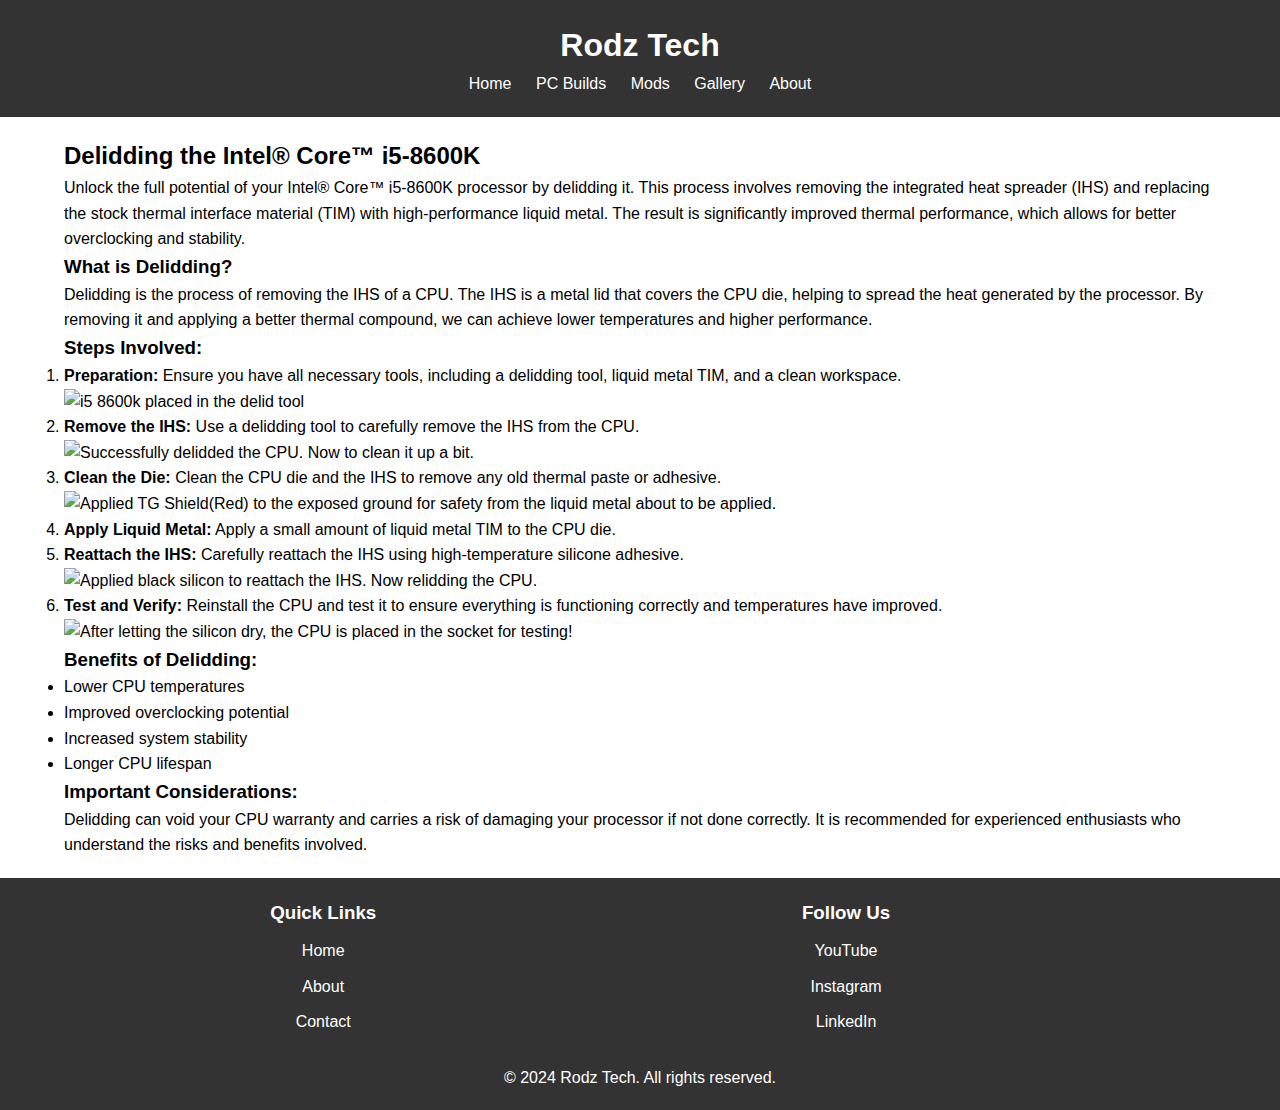
==== 8600kdelid.html @ 36a37206 "Add files via upload" ====
<!DOCTYPE html>
<html lang="en">
<head>
    <meta charset="UTF-8">
    <meta name="viewport" content="width=device-width, initial-scale=1.0">
    <title>Delidding the Intel® Core™ i5-8600K - Rodz Tech</title>
    <link rel="stylesheet" href="styles.css">
</head>
<body>
    <header>
        <div class="container">
            <div class="logo">
                <h1>Rodz Tech</h1>
            </div>
            <nav>
                <ul>
                    <li><a href="index.html">Home</a></li>
                    <li><a href="pc-builds.html">PC Builds</a></li>
                    <li><a href="mods.html">Mods</a></li>
                    <li><a href="gallery.html">Gallery</a></li>
                    <li><a href="about.html">About</a></li>
                </ul>
            </nav>
        </div>
    </header>

    <main class="container">
        <section class="mod-detail">
            <h2>Delidding the Intel® Core™ i5-8600K</h2>
            <p>Unlock the full potential of your Intel® Core™ i5-8600K processor by delidding it. This process involves removing the integrated heat spreader (IHS) and replacing the stock thermal interface material (TIM) with high-performance liquid metal. The result is significantly improved thermal performance, which allows for better overclocking and stability.</p>

            <h3>What is Delidding?</h3>
            <p>Delidding is the process of removing the IHS of a CPU. The IHS is a metal lid that covers the CPU die, helping to spread the heat generated by the processor. By removing it and applying a better thermal compound, we can achieve lower temperatures and higher performance.</p>

            <h3>Steps Involved:</h3>
            <ol>
                <li>
                    <strong>Preparation:</strong> Ensure you have all necessary tools, including a delidding tool, liquid metal TIM, and a clean workspace.
                    <div class="img-container">
                        <img src="GalleryPhotos/EGP00453.JPG" alt="i5 8600k placed in the delid tool" class="inline-img">
                    </div>
                </li>
                <li>
                    <strong>Remove the IHS:</strong> Use a delidding tool to carefully remove the IHS from the CPU.
                    <div class="img-container">
                        <img src="GalleryPhotos/EGP00454.JPG" alt="Successfully delidded the CPU. Now to clean it up a bit." class="inline-img">
                    </div>
                </li>
                <li>
                    <strong>Clean the Die:</strong> Clean the CPU die and the IHS to remove any old thermal paste or adhesive.
                    <div class="img-container">
                        <img src="GalleryPhotos/EGP00455.JPG" alt="Applied TG Shield(Red) to the exposed ground for safety from the liquid metal about to be applied." class="inline-img">
                    </div>
                </li>
                <li>
                    <strong>Apply Liquid Metal:</strong> Apply a small amount of liquid metal TIM to the CPU die.
                </li>
                <li>
                    <strong>Reattach the IHS:</strong> Carefully reattach the IHS using high-temperature silicone adhesive.
                    <div class="img-container">
                        <img src="GalleryPhotos/EGP00456.JPG" alt="Applied black silicon to reattach the IHS. Now relidding the CPU." class="inline-img">
                    </div>
                </li>
                <li>
                    <strong>Test and Verify:</strong> Reinstall the CPU and test it to ensure everything is functioning correctly and temperatures have improved.
                    <div class="img-container">
                        <img src="GalleryPhotos/EGP00457.JPG" alt="After letting the silicon dry, the CPU is placed in the socket for testing!" class="inline-img">
                    </div>
                </li>
            </ol>

            <h3>Benefits of Delidding:</h3>
            <ul>
                <li>Lower CPU temperatures</li>
                <li>Improved overclocking potential</li>
                <li>Increased system stability</li>
                <li>Longer CPU lifespan</li>
            </ul>

            <h3>Important Considerations:</h3>
            <p>Delidding can void your CPU warranty and carries a risk of damaging your processor if not done correctly. It is recommended for experienced enthusiasts who understand the risks and benefits involved.</p>
        </section>
    </main>

    <footer>
        <div class="container">
            <div class="footer-links">
                <h3>Quick Links</h3>
                <ul>
                    <li><a href="index.html">Home</a></li>
                    <li><a href="about.html">About</a></li>
                    <li><a href="contact.html">Contact</a></li>
                </ul>
            </div>
            <div class="footer-social">
                <h3>Follow Us</h3>
                <ul>
                    <li><a href="#">YouTube</a></li>
                    <li><a href="#">Instagram</a></li>
                    <li><a href="#">LinkedIn</a></li>
                </ul>
            </div>
        </div>
        <p class="footer-copyright">&copy; 2024 Rodz Tech. All rights reserved.</p>
    </footer>
</body>
</html>
---- styles.css ----
/* Reset default styles */
* {
    margin: 0;
    padding: 0;
    box-sizing: border-box;
}

/* Global styles */
body {
    font-family: Arial, sans-serif;
    line-height: 1.6;
}

.container {
    width: 90%;
    max-width: 1200px;
    margin: 0 auto;
}

/* Header styles */
header {
    background-color: #333;
    color: #fff;
    padding: 20px 0;
}

.logo, nav {
    text-align: center;
}

.logo h1 {
    margin: 0;
}

nav ul {
    list-style-type: none;
    padding: 0;
}

nav ul li {
    display: inline-block;
    margin-left: 20px;
}

nav ul li:first-child {
    margin-left: 0;
}

nav ul li a {
    color: #fff;
    text-decoration: none;
}

nav ul li a:hover {
    text-decoration: underline;
}

/* Main content styles */
main {
    padding: 20px 0;
}

.introduction {
    text-align: center;
    padding: 40px 0;
}

.docs, .gallery, .mods, .pc-builds, .about {
    padding: 20px 0;
}

.docs .doc-item, .gallery .gallery-item, .mods .mod-item, .pc-builds .build-item, .about {
    background: #f9f9f9;
    padding: 20px;
    margin: 10px 0;
    box-shadow: 0 0 10px rgba(0,0,0,0.1);
}

.docs .doc-item h3, .gallery .gallery-item h2, .mods .mod-item h2, .pc-builds .build-item h3, .about h2 {
    margin-top: 0;
    text-align: center; /* Center the heading */
}

.docs .doc-item a, .gallery .gallery-item a, .mods .mod-item a, .pc-builds .build-item a, .about a {
    display: inline-block;
    margin-top: 10px;
    color: #333;
    text-decoration: none;
    border: 1px solid #333;
    padding: 5px 10px;
}

.docs .doc-item a:hover, .gallery .gallery-item a:hover, .mods .mod-item a:hover, .pc-builds .build-item a:hover, .about a:hover {
    background-color: #333;
    color: #fff;
}

.gallery-grid {
    display: flex;
    flex-wrap: wrap;
    gap: 20px;
}

.gallery-item, .mods .mod-item {
    flex: 1 1 calc(33.333% - 20px);
    box-shadow: 0 0 10px rgba(0,0,0,0.1);
    overflow: hidden;
    background: #f9f9f9;
    padding: 20px;
    margin: 10px 0;
}

.gallery-item img, .mods .mod-item img {
    width: 100%;
    height: auto;
    display: block;
    max-width: 100%;
}

/* Footer styles */
footer {
    background-color: #333;
    color: #fff;
    padding: 20px 0;
}

.footer-links, .footer-social {
    width: 45%;
    text-align: center;
    display: inline-block;
    vertical-align: top;
}

.footer-links h3, .footer-social h3 {
    margin-bottom: 10px;
}

.footer-links ul, .footer-social ul {
    list-style-type: none;
    padding: 0;
}

.footer-links ul li, .footer-social ul li {
    margin-bottom: 10px;
}

.footer-links ul li a, .footer-social ul li a {
    color: #fff;
    text-decoration: none;
}

.footer-copyright {
    text-align: center;
    margin-top: 20px;
}
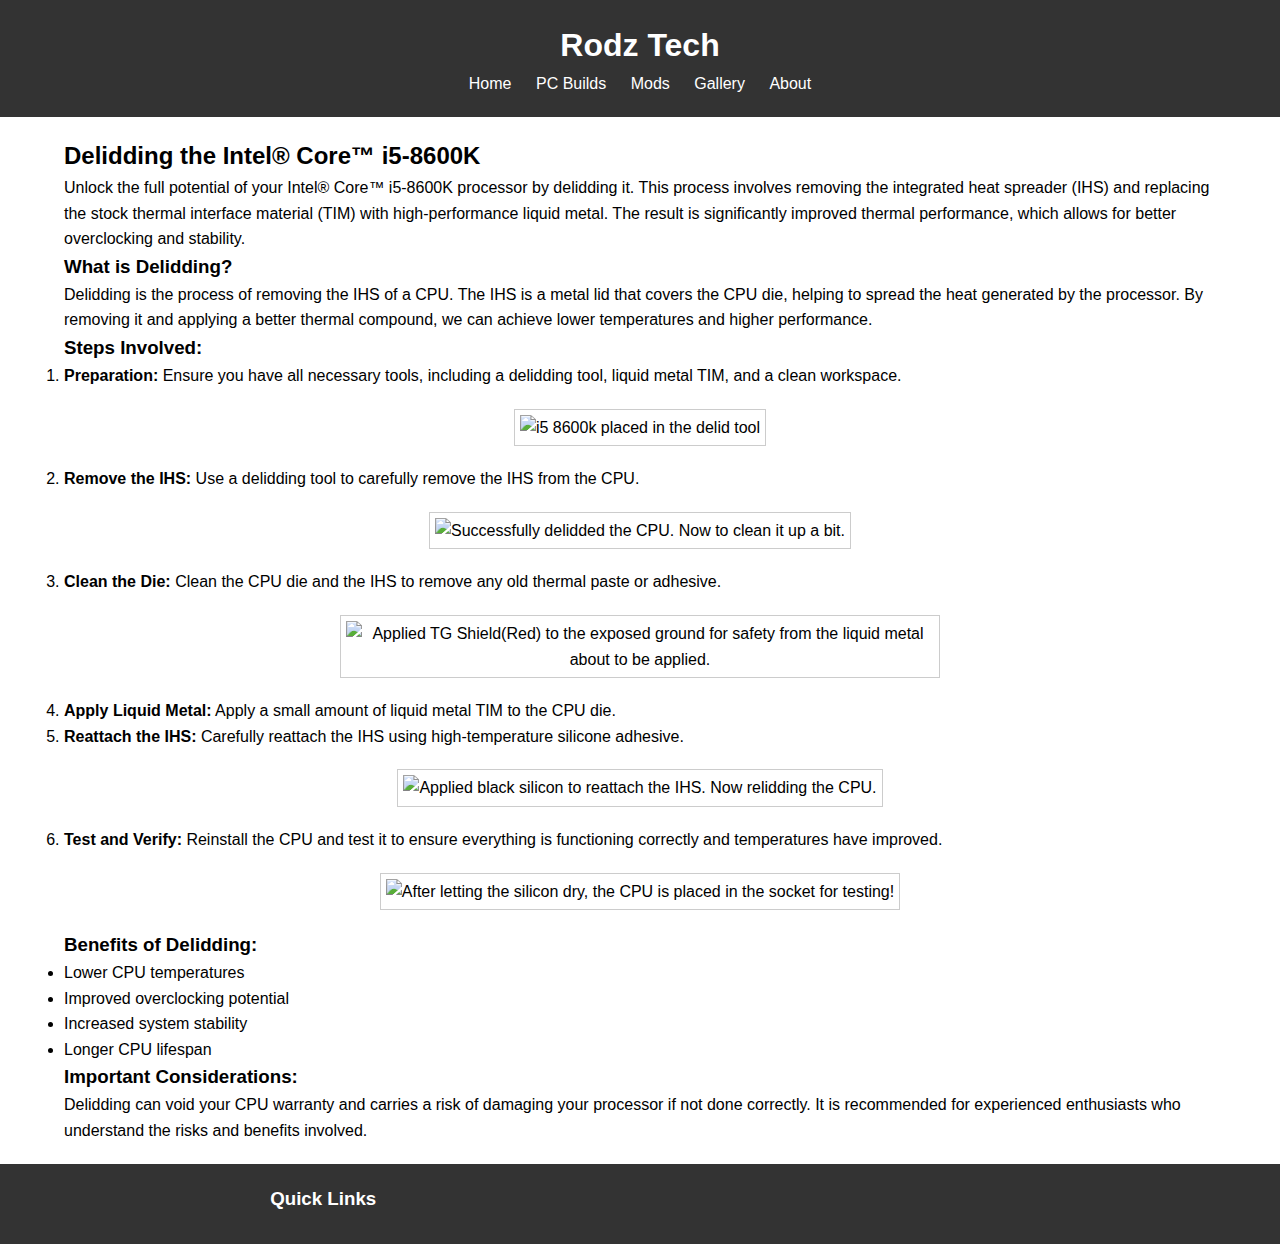
==== commit 0bd1198e: "Update 8600kdelid.html" ====
--- a/8600kdelid.html
+++ b/8600kdelid.html
@@ -86,22 +86,3 @@
         <div class="container">
             <div class="footer-links">
                 <h3>Quick Links</h3>
-                <ul>
-                    <li><a href="index.html">Home</a></li>
-                    <li><a href="about.html">About</a></li>
-                    <li><a href="contact.html">Contact</a></li>
-                </ul>
-            </div>
-            <div class="footer-social">
-                <h3>Follow Us</h3>
-                <ul>
-                    <li><a href="#">YouTube</a></li>
-                    <li><a href="#">Instagram</a></li>
-                    <li><a href="#">LinkedIn</a></li>
-                </ul>
-            </div>
-        </div>
-        <p class="footer-copyright">&copy; 2024 Rodz Tech. All rights reserved.</p>
-    </footer>
-</body>
-</html>
--- a/styles.css
+++ b/styles.css
@@ -153,3 +153,18 @@
     text-align: center;
     margin-top: 20px;
 }
+
+/* Additional styles for images */
+.img-container {
+    text-align: center;
+    margin: 20px 0;
+}
+
+.inline-img {
+    max-width: 600px;
+    height: auto;
+    border: 1px solid #ccc;
+    padding: 5px;
+    background: #fff;
+    margin: 0 auto; /* Center the image */
+}
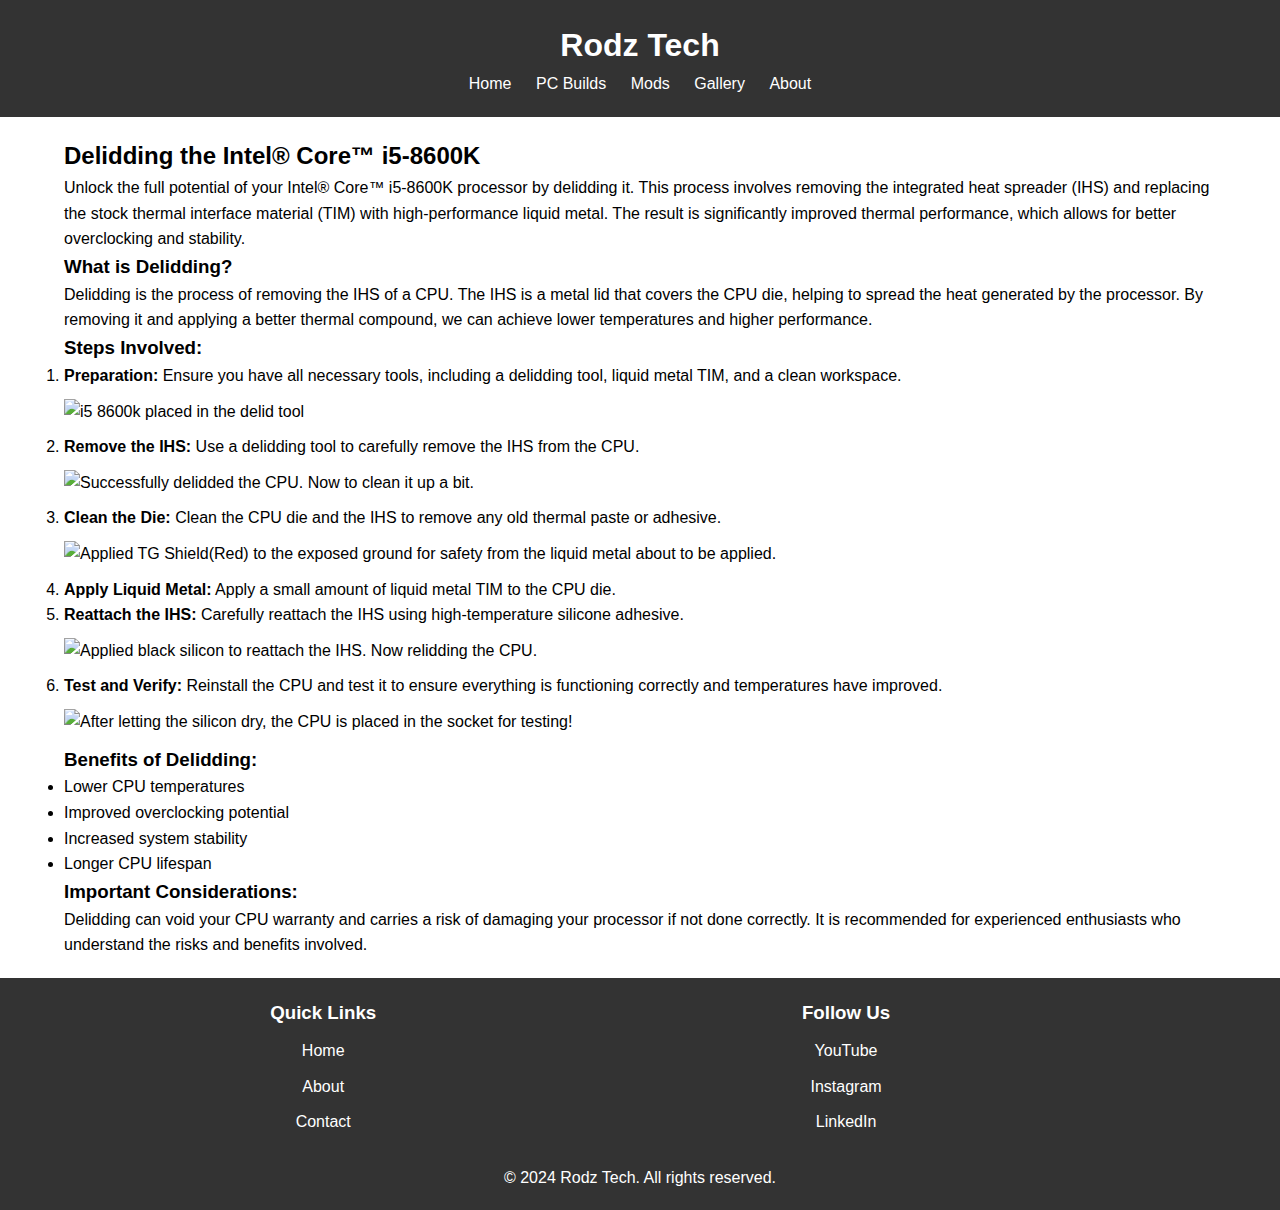
==== commit cf8f6942: "Update 8600kdelid.html" ====
--- a/8600kdelid.html
+++ b/8600kdelid.html
@@ -86,3 +86,23 @@
         <div class="container">
             <div class="footer-links">
                 <h3>Quick Links</h3>
+                <ul>
+                    <li><a href="index.html">Home</a></li>
+                    <li><a href="about.html">About</a></li>
+                    <li><a href="contact.html">Contact</a></li>
+                </ul>
+            </div>
+            <div class="footer-social">
+                <h3>Follow Us</h3>
+                <ul>
+                    <li><a href="#">YouTube</a></li>
+                    <li><a href="#">Instagram</a></li>
+                    <li><a href="#">LinkedIn</a></li>
+                </ul>
+            </div>
+        </div>
+        <p class="footer-copyright">&copy; 2024 Rodz Tech. All rights reserved.</p>
+    </footer>
+</body>
+</html>
+
--- a/styles.css
+++ b/styles.css
@@ -117,6 +117,14 @@
     max-width: 100%;
 }
 
+/* Adjust image sizes within mod-detail section */
+.mod-detail .inline-img {
+    max-width: 100%;
+    height: auto;
+    display: block;
+    margin: 10px auto; /* Adjust margin as needed */
+}
+
 /* Footer styles */
 footer {
     background-color: #333;
@@ -153,18 +161,3 @@
     text-align: center;
     margin-top: 20px;
 }
-
-/* Additional styles for images */
-.img-container {
-    text-align: center;
-    margin: 20px 0;
-}
-
-.inline-img {
-    max-width: 600px;
-    height: auto;
-    border: 1px solid #ccc;
-    padding: 5px;
-    background: #fff;
-    margin: 0 auto; /* Center the image */
-}
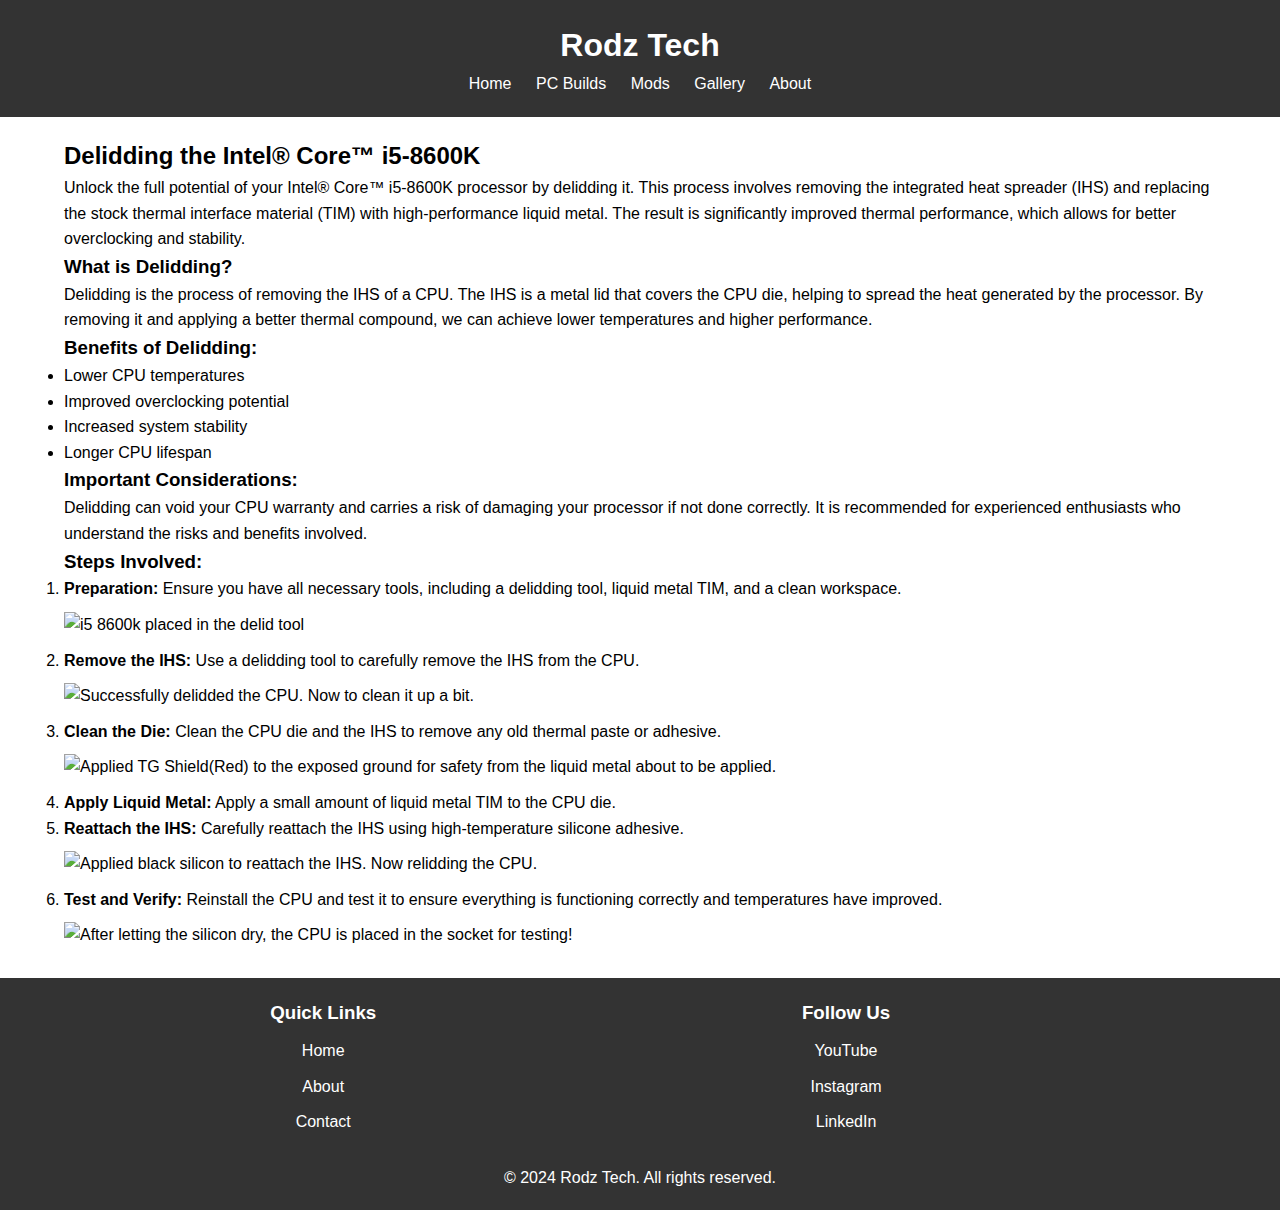
==== commit 8b451fa0: "Update 8600kdelid.html" ====
--- a/8600kdelid.html
+++ b/8600kdelid.html
@@ -31,6 +31,17 @@
 
             <h3>What is Delidding?</h3>
             <p>Delidding is the process of removing the IHS of a CPU. The IHS is a metal lid that covers the CPU die, helping to spread the heat generated by the processor. By removing it and applying a better thermal compound, we can achieve lower temperatures and higher performance.</p>
+
+            <h3>Benefits of Delidding:</h3>
+            <ul>
+                <li>Lower CPU temperatures</li>
+                <li>Improved overclocking potential</li>
+                <li>Increased system stability</li>
+                <li>Longer CPU lifespan</li>
+            </ul>
+
+            <h3>Important Considerations:</h3>
+            <p>Delidding can void your CPU warranty and carries a risk of damaging your processor if not done correctly. It is recommended for experienced enthusiasts who understand the risks and benefits involved.</p>
 
             <h3>Steps Involved:</h3>
             <ol>
@@ -68,17 +79,6 @@
                     </div>
                 </li>
             </ol>
-
-            <h3>Benefits of Delidding:</h3>
-            <ul>
-                <li>Lower CPU temperatures</li>
-                <li>Improved overclocking potential</li>
-                <li>Increased system stability</li>
-                <li>Longer CPU lifespan</li>
-            </ul>
-
-            <h3>Important Considerations:</h3>
-            <p>Delidding can void your CPU warranty and carries a risk of damaging your processor if not done correctly. It is recommended for experienced enthusiasts who understand the risks and benefits involved.</p>
         </section>
     </main>
 
@@ -105,4 +105,3 @@
     </footer>
 </body>
 </html>
-
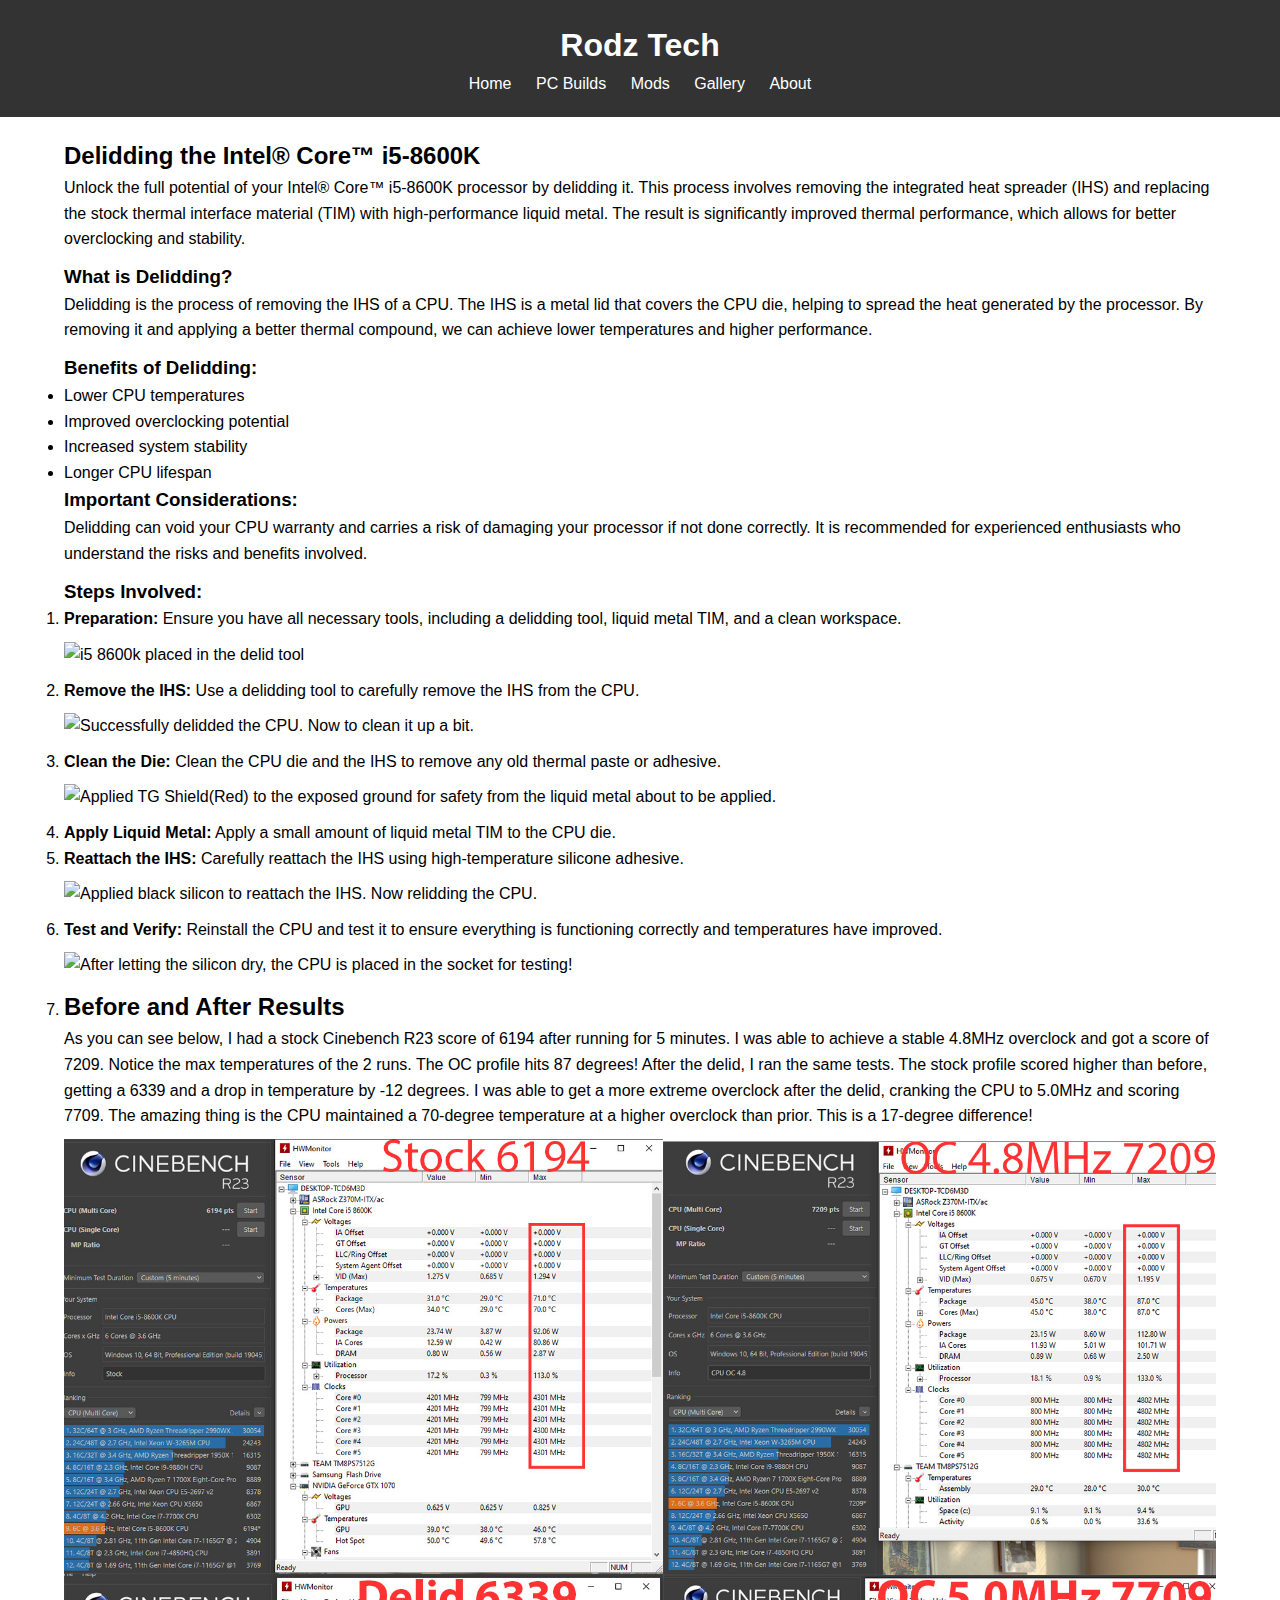
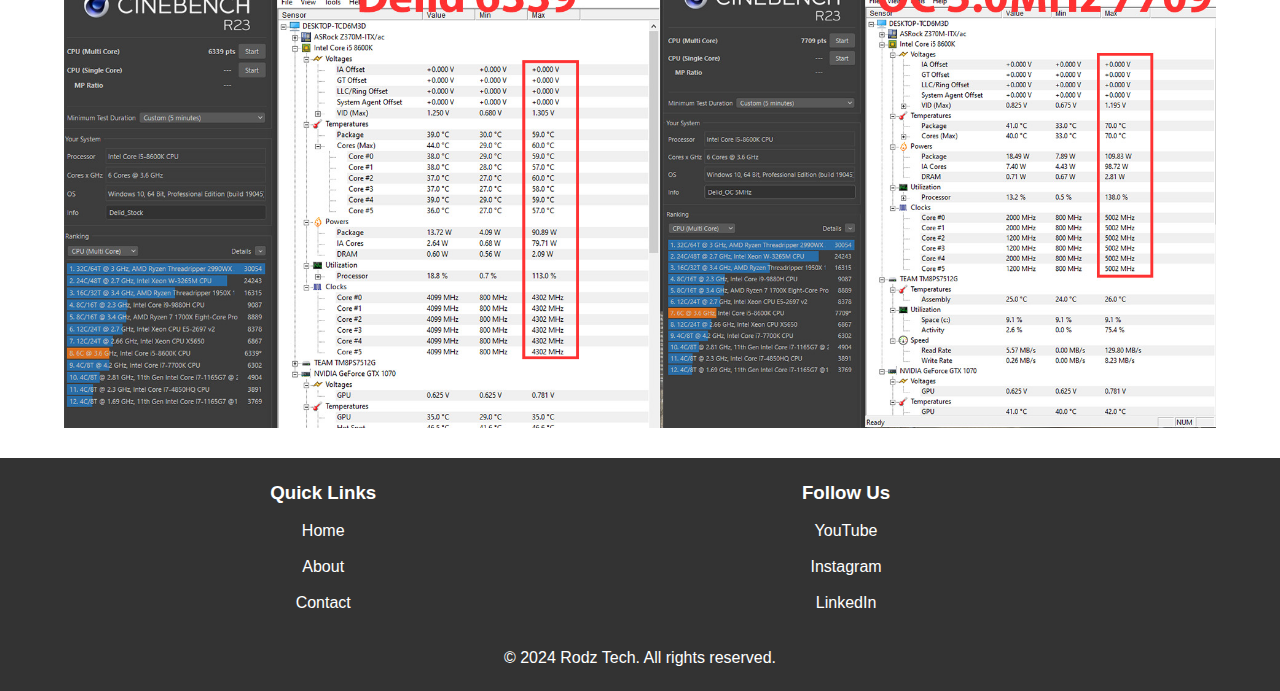
==== commit 1970eb9c: "Update 8600kdelid.html" ====
--- a/8600kdelid.html
+++ b/8600kdelid.html
@@ -5,6 +5,12 @@
     <meta name="viewport" content="width=device-width, initial-scale=1.0">
     <title>Delidding the Intel® Core™ i5-8600K - Rodz Tech</title>
     <link rel="stylesheet" href="styles.css">
+    <style>
+        /* Additional CSS specific to this page */
+        .mod-detail p {
+            margin-bottom: 10px; /* Adjust the value as needed */
+        }
+    </style>
 </head>
 <body>
     <header>
@@ -78,6 +84,13 @@
                         <img src="GalleryPhotos/EGP00457.JPG" alt="After letting the silicon dry, the CPU is placed in the socket for testing!" class="inline-img">
                     </div>
                 </li>
+                <li>
+                    <h2>Before and After Results</h2>
+                    <p>As you can see below, I had a stock Cinebench R23 score of 6194 after running for 5 minutes. I was able to achieve a stable 4.8MHz overclock and got a score of 7209. Notice the max temperatures of the 2 runs. The OC profile hits 87 degrees! After the delid, I ran the same tests. The stock profile scored higher than before, getting a 6339 and a drop in temperature by -12 degrees. I was able to get a more extreme overclock after the delid, cranking the CPU to 5.0MHz and scoring 7709. The amazing thing is the CPU maintained a 70-degree temperature at a higher overclock than prior. This is a 17-degree difference!</p>
+                    <div class="img-container">
+                        <img src="GalleryPhotos/Benchmarks.jpg" alt="CPU Delid Results" class="inline-img">
+                    </div>
+                </li>
             </ol>
         </section>
     </main>
@@ -105,3 +118,4 @@
     </footer>
 </body>
 </html>
+
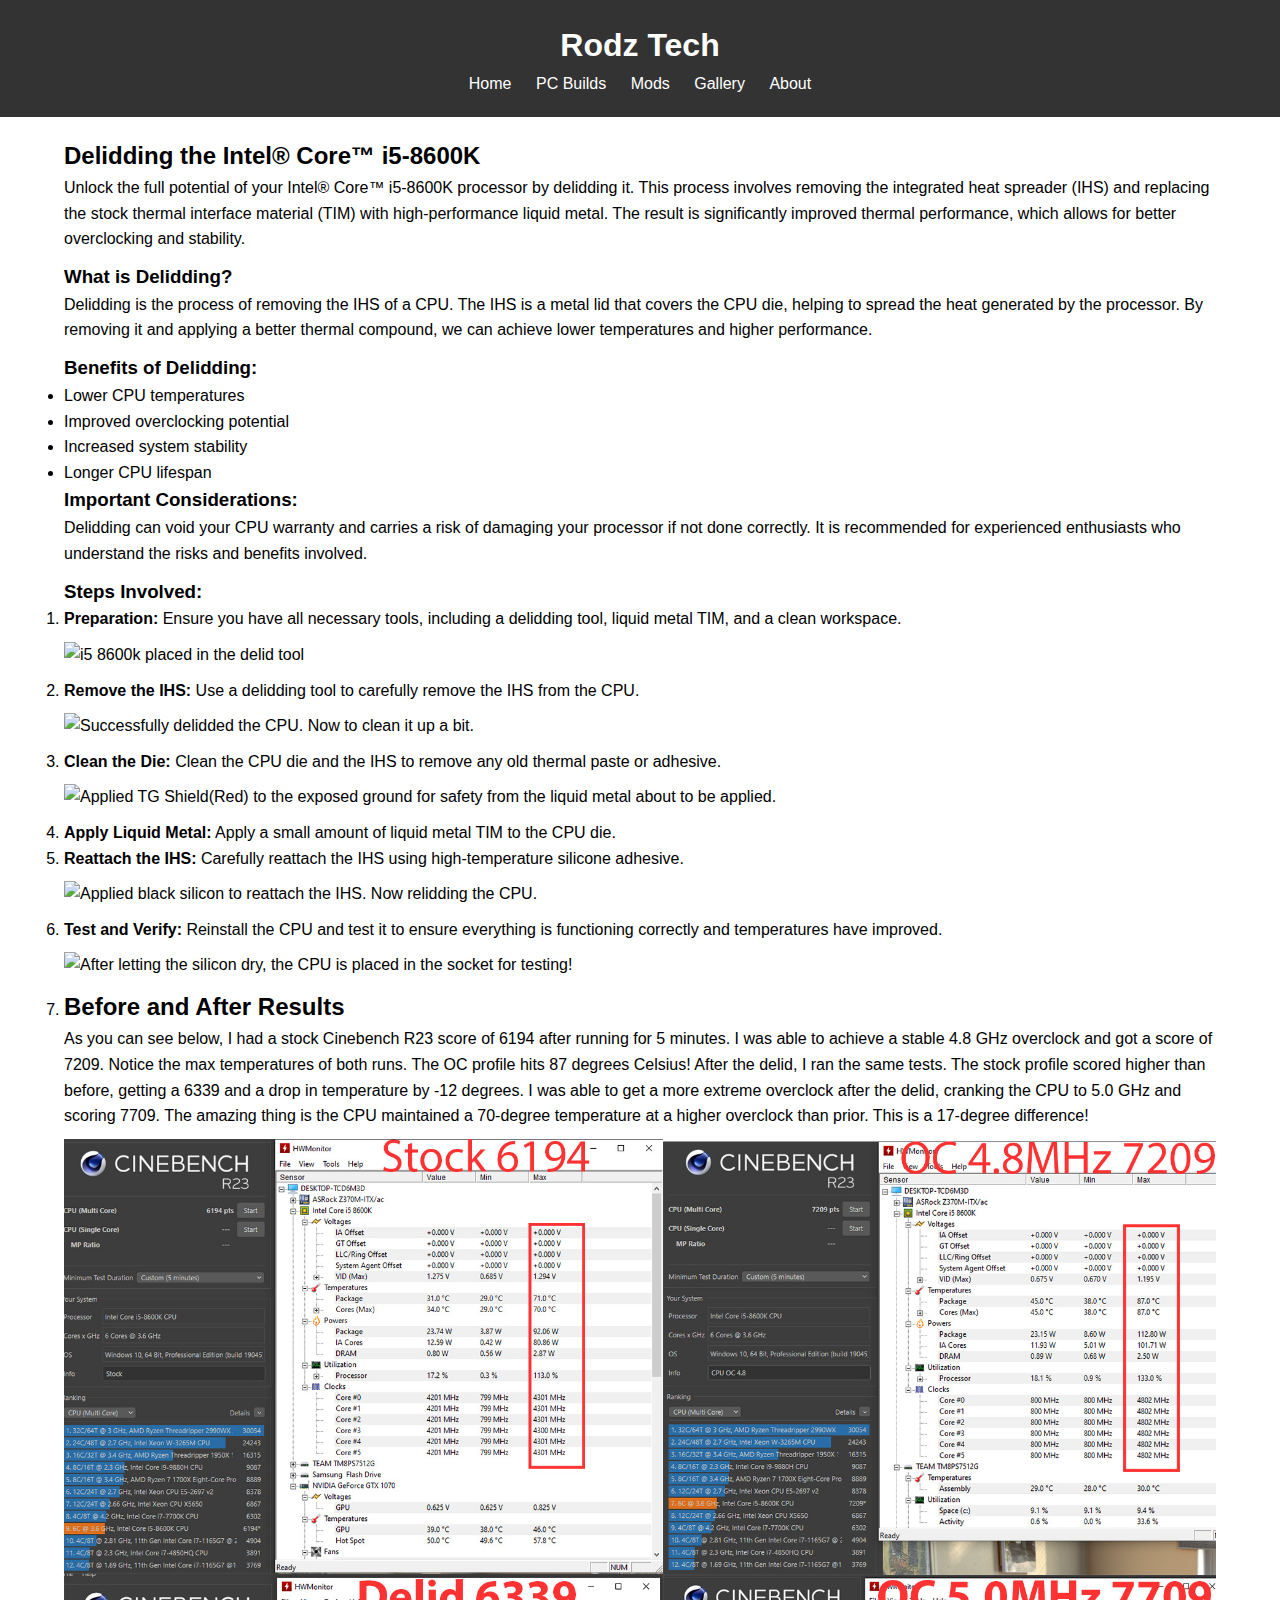
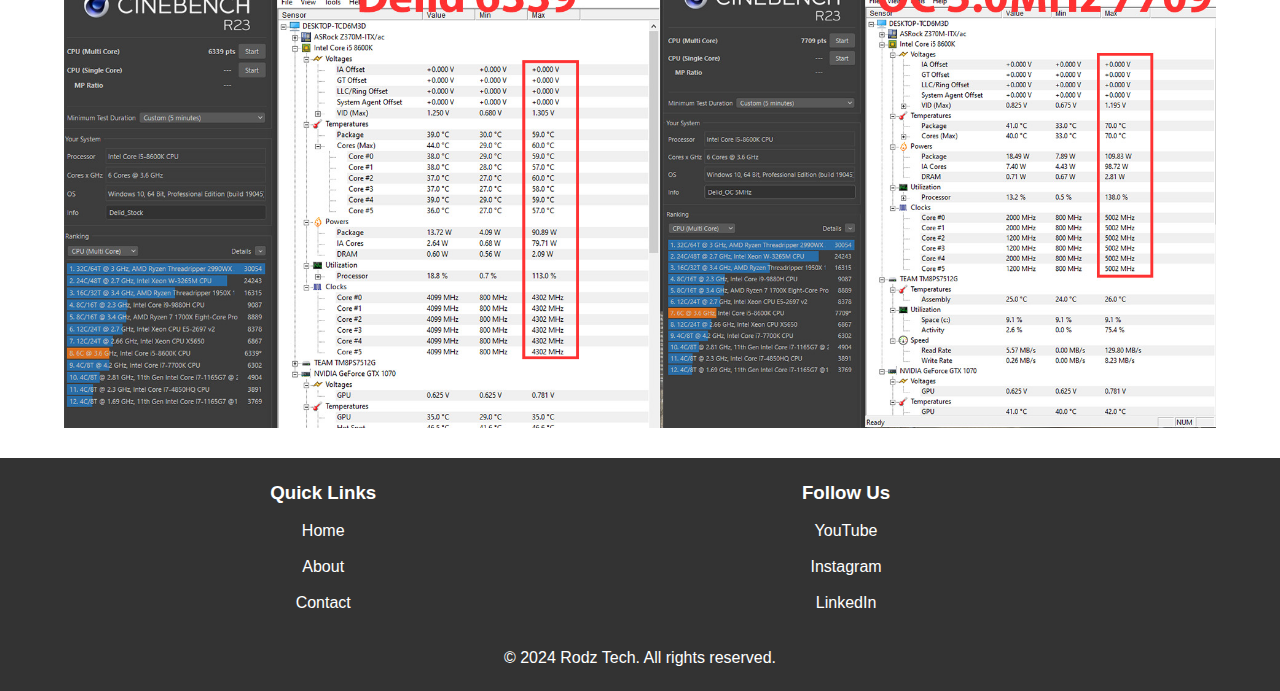
==== commit ba3ca582: "Update 8600kdelid.html" ====
--- a/8600kdelid.html
+++ b/8600kdelid.html
@@ -86,7 +86,7 @@
                 </li>
                 <li>
                     <h2>Before and After Results</h2>
-                    <p>As you can see below, I had a stock Cinebench R23 score of 6194 after running for 5 minutes. I was able to achieve a stable 4.8MHz overclock and got a score of 7209. Notice the max temperatures of the 2 runs. The OC profile hits 87 degrees! After the delid, I ran the same tests. The stock profile scored higher than before, getting a 6339 and a drop in temperature by -12 degrees. I was able to get a more extreme overclock after the delid, cranking the CPU to 5.0MHz and scoring 7709. The amazing thing is the CPU maintained a 70-degree temperature at a higher overclock than prior. This is a 17-degree difference!</p>
+                    <p>As you can see below, I had a stock Cinebench R23 score of 6194 after running for 5 minutes. I was able to achieve a stable 4.8 GHz overclock and got a score of 7209. Notice the max temperatures of both runs. The OC profile hits 87 degrees Celsius! After the delid, I ran the same tests. The stock profile scored higher than before, getting a 6339 and a drop in temperature by -12 degrees. I was able to get a more extreme overclock after the delid, cranking the CPU to 5.0 GHz and scoring 7709. The amazing thing is the CPU maintained a 70-degree temperature at a higher overclock than prior. This is a 17-degree difference!</p>
                     <div class="img-container">
                         <img src="GalleryPhotos/Benchmarks.jpg" alt="CPU Delid Results" class="inline-img">
                     </div>
